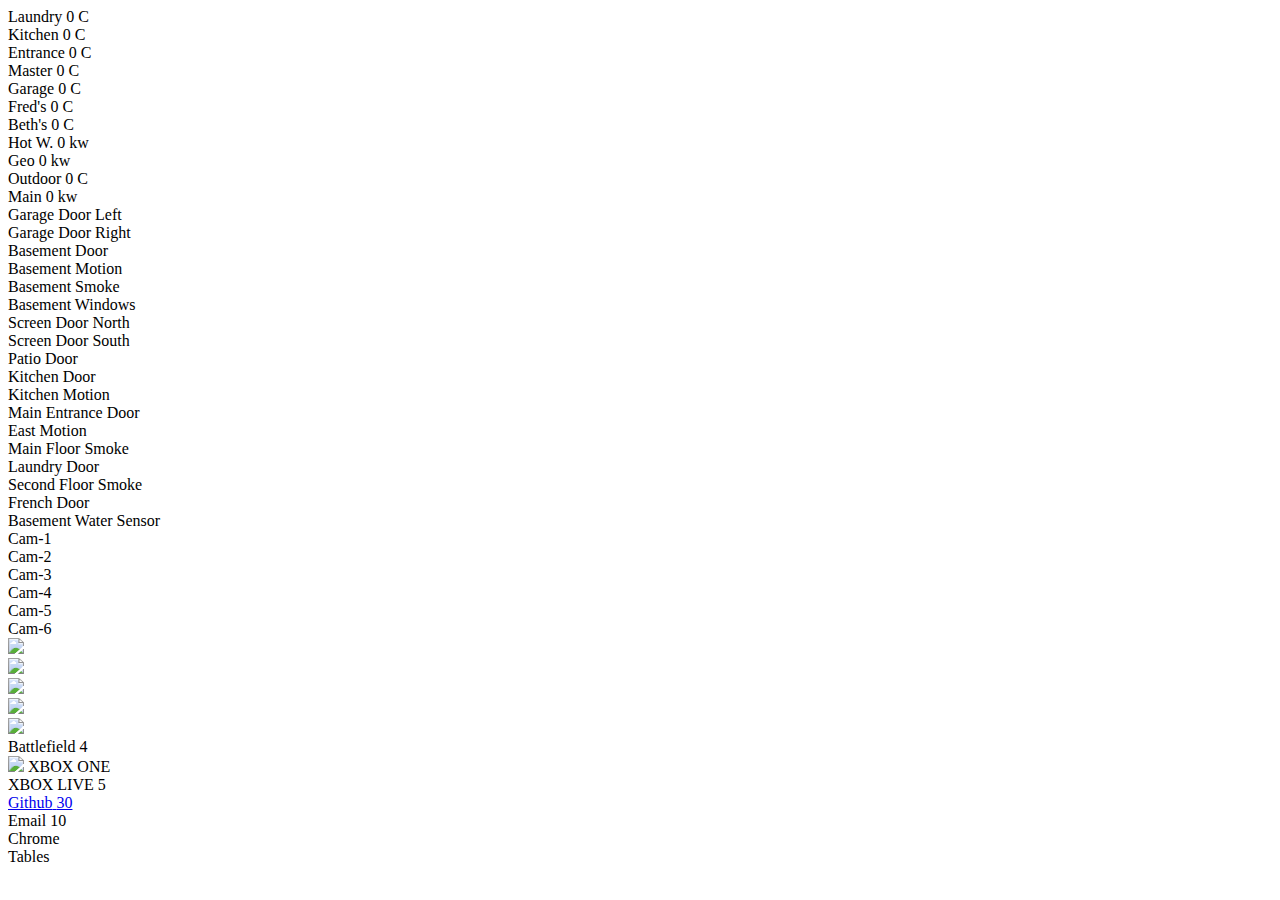
==== src/main/resources/templates/start.html @ 2e98d33e "Added Metro UI prototype." ====
<!DOCTYPE html>
<html lang="en">

<head>
    <meta charset="UTF-8">
    <meta name="viewport" content="width=device-width, initial-scale=1.0, maximum-scale=1.0, user-scalable=no">
    <meta name="metro4:init:mode" content="immediate">
    <meta name="twitter:site" content="@metroui">
    <meta name="twitter:creator" content="@pimenov_sergey">
    <meta name="twitter:card" content="summary">
    <meta name="twitter:title" content="Metro 4 Components Library">
    <meta name="twitter:description"
        content="Metro 4 is an open source toolkit for developing with HTML, CSS, and JS. Quickly prototype your ideas or build your entire app with responsive grid system, extensive prebuilt components, and powerful plugins  .">
    <meta name="twitter:image" content="https://metroui.org.ua/images/m4-logo-social.png">

    <meta property="og:url" content="https://metroui.org.ua/v4/index.html">
    <meta property="og:title" content="Metro 4 Components Library">
    <meta property="og:description"
        content="Metro 4 is an open source toolkit for developing with HTML, CSS, and JS. Quickly prototype your ideas or build your entire app with responsive grid system, extensive prebuilt components, and powerful plugins  .">
    <meta property="og:type" content="website">
    <meta property="og:image" content="https://metroui.org.ua/images/m4-logo-social.png">
    <meta property="og:image:secure_url" content="https://metroui.org.ua/images/m4-logo-social.png">
    <meta property="og:image:type" content="image/png">
    <meta property="og:image:width" content="968">
    <meta property="og:image:height" content="504">

    <meta name="author" content="Sergey Pimenov">
    <meta name="description" content="The most popular HTML, CSS, and JS library in Metro style.">
    <meta name="keywords"
        content="HTML, CSS, JS, Metro, CSS3, Javascript, HTML5, UI, Library, Web, Development, Framework">

    <link rel="shortcut icon" href="images/favicon.ico" type="image/x-icon">
    <link rel="icon" href="images/favicon.ico" type="image/x-icon">

    <link href="metro/css/metro-all.css?ver=@@b-version" rel="stylesheet">
    <link href="css/start.css" rel="stylesheet">

    <title>Start screen demo - Metro 4 :: Popular HTML, CSS and JS library</title>
</head>

<body class="bg-dark fg-white m4-cloak">
    <div class="container-fluid">
        <div class="tiles-area clear">
            <div class="tiles-grid tiles-group size-3 fg-white" data-group-title="House Stats">
                <div data-role="tile" class="bg-cyan fg-white" data-size="medium">
                    <span class="mif-thermometer icon"></span>
                    <span class="badge-top">Laundry</span>
                    <span class="badge-bottom" id="laundryTemp">0 C</span>
                </div>
                <div data-role="tile" class="bg-cyan fg-white" data-size="medium">
                    <span class="mif-thermometer icon"></span>
                    <span class="badge-top">Kitchen</span>
                    <span class="badge-bottom" id="kitchenTemp">0 C</span>
                </div>
                <div data-role="tile" class="bg-cyan fg-white" data-size="medium">
                    <span class="mif-thermometer icon"></span>
                    <span class="badge-top">Entrance</span>
                    <span class="badge-bottom" id="entranceTemp">0 C</span>
                </div>
                <div data-role="tile" class="bg-cyan fg-white" data-size="medium">
                    <span class="mif-thermometer icon"></span>
                    <span class="badge-top">Master</span>
                    <span class="badge-bottom" id="masterBedTemp">0 C</span>
                </div>
                <div data-role="tile" class="bg-cyan fg-white" data-size="medium">
                    <span class="mif-thermometer icon"></span>
                    <span class="badge-top">Garage</span>
                    <span class="badge-bottom" id="garageTemp">0 C</span>
                </div>
                <div data-role="tile" class="bg-cyan fg-white" data-size="medium">
                    <span class="mif-thermometer icon"></span>
                    <span class="badge-top">Fred's</span>
                    <span class="badge-bottom" id="marcOfficeTemp">0 C</span>
                </div>
                <div data-role="tile" class="bg-cyan fg-white" data-size="medium">
                    <span class="mif-thermometer icon"></span>
                    <span class="badge-top">Beth's</span>
                    <span class="badge-bottom" id="bethOfficeTemp">0 C</span>
                </div>
                <div data-role="tile" class="bg-cyan fg-white" data-size="medium">
                    <span class="mif-power-cord icon"></span>
                    <span class="badge-top">Hot W.</span>
                    <span class="badge-bottom" id="hotWaterPower">0 kw</span>
                </div>
                <div data-role="tile" class="bg-cyan fg-white" data-size="medium">
                    <span class="mif-power-cord icon"></span>
                    <span class="badge-top">Geo</span>
                    <span class="badge-bottom" id="geothermalPower">0 kw</span>
                </div>
                <div data-role="tile" class="bg-green fg-white" data-size="medium">
                    <span class="mif-thermometer icon"></span>
                    <span class="badge-top">Outdoor</span>
                    <span class="badge-bottom" id="currentTemp">0 C</span>
                </div>
                <div data-role="tile" class="bg-green fg-white" data-size="medium">
                    <span class="mif-power-cord icon"></span>
                    <span class="badge-top">Main</span>
                    <span class="badge-bottom" id="mainPower">0 kw</span>
                </div>
            </div>

            <div class="tiles-grid tiles-group size-5 fg-white" data-group-title="Alarm Status">
                <div data-role="tile" class="bg-green fg-white" data-size="medium">
                    <span class="badge-top">Garage Door Left</span>
                </div>
                <div data-role="tile" class="bg-red fg-white" data-size="medium">
                    <span class="badge-top">Garage Door Right</span>
                </div>
                <div data-role="tile" class="bg-green fg-white" data-size="medium">
                    <span class="badge-top">Basement Door</span>
                </div>
                <div data-role="tile" class="bg-green fg-white" data-size="medium">
                    <span class="badge-top">Basement Motion</span>
                </div>
                <div data-role="tile" class="bg-green fg-white" data-size="medium">
                    <span class="badge-top">Basement Smoke</span>
                </div>
                <div data-role="tile" class="bg-green fg-white" data-size="medium">
                    <span class="badge-top">Basement Windows</span>
                </div>
                <div data-role="tile" class="bg-red fg-white" data-size="medium">
                    <span class="badge-top">Screen Door North</span>
                </div>
                <div data-role="tile" class="bg-green fg-white" data-size="medium">
                    <span class="badge-top">Screen Door South</span>
                </div>
                <div data-role="tile" class="bg-green fg-white" data-size="medium">
                    <span class="badge-top">Patio Door</span>
                </div>
                <div data-role="tile" class="bg-green fg-white" data-size="medium">
                    <span class="badge-top">Kitchen Door</span>
                </div>
                <div data-role="tile" class="bg-green fg-white" data-size="medium">
                    <span class="badge-top">Kitchen Motion</span>
                </div>
                <div data-role="tile" class="bg-green fg-white" data-size="medium">
                    <span class="badge-top">Main Entrance Door</span>
                </div>
                <div data-role="tile" class="bg-green fg-white" data-size="medium">
                    <span class="badge-top">East Motion</span>
                </div>
                <div data-role="tile" class="bg-green fg-white" data-size="medium">
                    <span class="badge-top">Main Floor Smoke</span>
                </div>
                <div data-role="tile" class="bg-red fg-white" data-size="medium">
                    <span class="badge-top">Laundry Door</span>
                </div>
                <div data-role="tile" class="bg-green fg-white" data-size="medium">
                    <span class="badge-top">Second Floor Smoke</span>
                </div>
                <div data-role="tile" class="bg-green fg-white" data-size="medium">
                    <span class="badge-top">French Door</span>
                </div>
                <div data-role="tile" class="bg-green fg-white" data-size="medium">
                    <span class="badge-top">Basement Water Sensor</span>
                </div>
            </div>




            <div class="tiles-grid tiles-group size-2 fg-white" data-group-title="Images">
                <div data-role="tile" data-cover="images/cam1.jpg">
                    <span class="branding-bar">Cam-1</span>
                </div>
                <div data-role="tile" data-cover="images/cam2.jpg">
                    <span class="branding-bar">Cam-2</span>
                </div>
                <div data-role="tile" data-cover="images/cam3.jpg">
                    <span class="branding-bar">Cam-3</span>
                </div>
                <div data-role="tile" data-cover="images/cam4.jpg">
                    <span class="branding-bar">Cam-4</span>
                </div>
                <div data-role="tile" data-cover="images/cam5.jpg">
                    <span class="branding-bar">Cam-5</span>
                </div>
                <div data-role="tile" data-cover="images/cam6.jpg">
                    <span class="branding-bar">Cam-6</span>
                </div>
            </div>

            <div class="tiles-grid tiles-group size-1 fg-white" data-group-title="Office">
                <div data-role="tile" data-size="small">
                    <img src="../../images/outlook.png" class="icon">
                </div>
                <div data-role="tile" data-size="small" class="bg-brown">
                    <img src="../../images/word.png" class="icon">
                </div>
                <div data-role="tile" data-size="small" class="bg-green">
                    <img src="../../images/excel.png" class="icon">
                </div>
                <div data-role="tile" data-size="small" class="bg-red">
                    <img src="../../images/access.png" class="icon">
                </div>
                <div data-role="tile" data-size="small" class="bg-teal">
                    <img src="../../images/powerpoint.png" class="icon">
                </div>
            </div>

            <div class="tiles-grid tiles-group size-2 fg-white" data-group-title="Games">
                <div data-role="tile" data-cover="../../images/Battlefield_4_Icon.png">
                    <span class="branding-bar">Battlefield 4</span>
                </div>
                <div data-role="tile" class="bg-green">
                    <img src="../../images/x-box.png" class="icon">
                    <span class="branding-bar">XBOX ONE</span>
                </div>
                <div data-role="tile" data-size="wide" data-cover="../../images/x-box.png">
                    <span class="branding-bar">XBOX LIVE</span>
                    <span class="badge-top">5</span>
                </div>
            </div>

            <div class="tiles-grid tiles-group size-2 fg-white" data-group-title="General">
                <a href="https://github.com/olton/Metro-UI-CSS" data-role="tile" class="bg-indigo fg-white">
                    <span class="mif-github icon"></span>
                    <span class="branding-bar">Github</span>
                    <span class="badge-bottom">30</span>
                </a>
                <div data-role="tile" class="bg-cyan fg-white">
                    <span class="mif-envelop icon"></span>
                    <span class="branding-bar">Email</span>
                    <span class="badge-bottom">10</span>
                </div>
                <div data-role="tile" class="bg-orange fg-white" data-size="wide">
                    <span class="mif-chrome icon"></span>
                    <span class="branding-bar">Chrome</span>
                </div>
                <div data-role="tile" data-size="small">
                    <span class="mif-apple icon"></span>
                </div>
                <div data-role="tile" data-size="small" class="bg-red fg-white">
                    <span class="mif-bell icon"></span>
                </div>
                <div data-role="tile" data-size="small" class="bg-teal fg-white col-1 row-6">
                    <span class="mif-windows icon"></span>
                </div>
                <div data-role="tile" data-size="small" class="bg-brown fg-white col-2 row-6">
                    <span class="mif-wind icon"></span>
                </div>
                <div data-role="tile" class="bg-cyan fg-white">
                    <span class="mif-table icon"></span>
                    <span class="branding-bar">Tables</span>
                </div>
            </div>
        </div>
    </div>


    <script src="metro/js/metro.js"></script>
    <script src="js/start.js"></script>

</body>

</html>
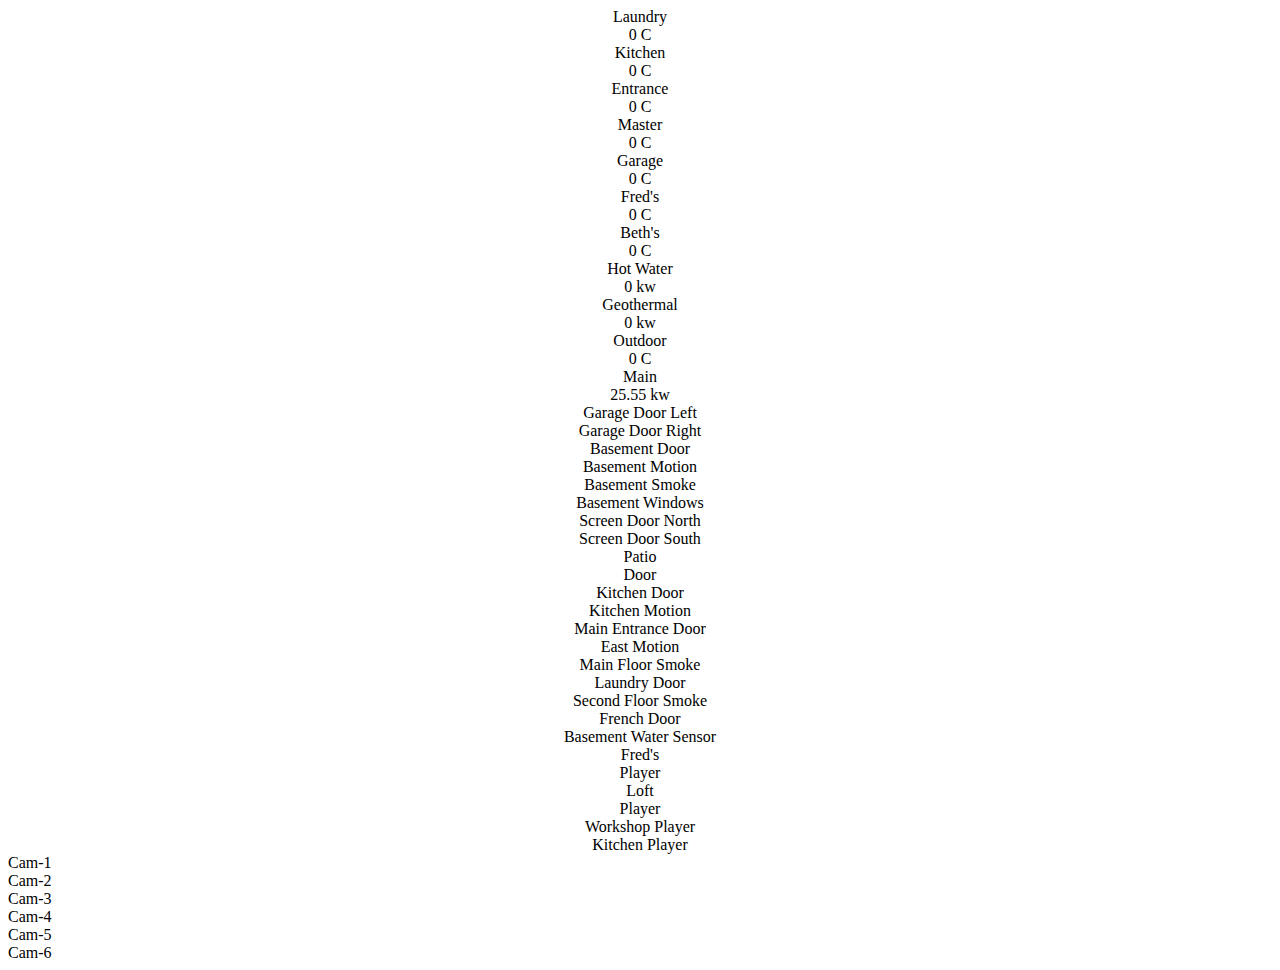
==== commit fec418f1: "Pretty good metro prototype." ====
--- a/src/main/resources/templates/start.html
+++ b/src/main/resources/templates/start.html
@@ -2,254 +2,284 @@
 <html lang="en">
 
 <head>
-    <meta charset="UTF-8">
-    <meta name="viewport" content="width=device-width, initial-scale=1.0, maximum-scale=1.0, user-scalable=no">
-    <meta name="metro4:init:mode" content="immediate">
-    <meta name="twitter:site" content="@metroui">
-    <meta name="twitter:creator" content="@pimenov_sergey">
-    <meta name="twitter:card" content="summary">
-    <meta name="twitter:title" content="Metro 4 Components Library">
-    <meta name="twitter:description"
-        content="Metro 4 is an open source toolkit for developing with HTML, CSS, and JS. Quickly prototype your ideas or build your entire app with responsive grid system, extensive prebuilt components, and powerful plugins  .">
-    <meta name="twitter:image" content="https://metroui.org.ua/images/m4-logo-social.png">
-
-    <meta property="og:url" content="https://metroui.org.ua/v4/index.html">
-    <meta property="og:title" content="Metro 4 Components Library">
-    <meta property="og:description"
-        content="Metro 4 is an open source toolkit for developing with HTML, CSS, and JS. Quickly prototype your ideas or build your entire app with responsive grid system, extensive prebuilt components, and powerful plugins  .">
-    <meta property="og:type" content="website">
-    <meta property="og:image" content="https://metroui.org.ua/images/m4-logo-social.png">
-    <meta property="og:image:secure_url" content="https://metroui.org.ua/images/m4-logo-social.png">
-    <meta property="og:image:type" content="image/png">
-    <meta property="og:image:width" content="968">
-    <meta property="og:image:height" content="504">
-
-    <meta name="author" content="Sergey Pimenov">
-    <meta name="description" content="The most popular HTML, CSS, and JS library in Metro style.">
-    <meta name="keywords"
-        content="HTML, CSS, JS, Metro, CSS3, Javascript, HTML5, UI, Library, Web, Development, Framework">
-
-    <link rel="shortcut icon" href="images/favicon.ico" type="image/x-icon">
-    <link rel="icon" href="images/favicon.ico" type="image/x-icon">
-
-    <link href="metro/css/metro-all.css?ver=@@b-version" rel="stylesheet">
-    <link href="css/start.css" rel="stylesheet">
-
-    <title>Start screen demo - Metro 4 :: Popular HTML, CSS and JS library</title>
+<meta charset="UTF-8">
+<meta name="viewport"
+	content="width=device-width, initial-scale=1.0, maximum-scale=1.0, user-scalable=no">
+<meta name="metro4:init:mode" content="immediate">
+<meta property="og:title" content="Our Home">
+<meta property="og:description" content="Our smart home web application">
+<meta property="og:type" content="website">
+
+<meta name="description" content="Our smart home">
+<link rel="shortcut icon" href="images/favicon.ico" type="image/x-icon">
+<link rel="icon" href="images/favicon.ico" type="image/x-icon">
+
+<link href="metro/css/metro-all.css?ver=@@b-version" rel="stylesheet">
+<link href="css/start.css" rel="stylesheet">
+
+<title>Our smart home</title>
 </head>
 
 <body class="bg-dark fg-white m4-cloak">
-    <div class="container-fluid">
-        <div class="tiles-area clear">
-            <div class="tiles-grid tiles-group size-3 fg-white" data-group-title="House Stats">
-                <div data-role="tile" class="bg-cyan fg-white" data-size="medium">
-                    <span class="mif-thermometer icon"></span>
-                    <span class="badge-top">Laundry</span>
-                    <span class="badge-bottom" id="laundryTemp">0 C</span>
-                </div>
-                <div data-role="tile" class="bg-cyan fg-white" data-size="medium">
-                    <span class="mif-thermometer icon"></span>
-                    <span class="badge-top">Kitchen</span>
-                    <span class="badge-bottom" id="kitchenTemp">0 C</span>
-                </div>
-                <div data-role="tile" class="bg-cyan fg-white" data-size="medium">
-                    <span class="mif-thermometer icon"></span>
-                    <span class="badge-top">Entrance</span>
-                    <span class="badge-bottom" id="entranceTemp">0 C</span>
-                </div>
-                <div data-role="tile" class="bg-cyan fg-white" data-size="medium">
-                    <span class="mif-thermometer icon"></span>
-                    <span class="badge-top">Master</span>
-                    <span class="badge-bottom" id="masterBedTemp">0 C</span>
-                </div>
-                <div data-role="tile" class="bg-cyan fg-white" data-size="medium">
-                    <span class="mif-thermometer icon"></span>
-                    <span class="badge-top">Garage</span>
-                    <span class="badge-bottom" id="garageTemp">0 C</span>
-                </div>
-                <div data-role="tile" class="bg-cyan fg-white" data-size="medium">
-                    <span class="mif-thermometer icon"></span>
-                    <span class="badge-top">Fred's</span>
-                    <span class="badge-bottom" id="marcOfficeTemp">0 C</span>
-                </div>
-                <div data-role="tile" class="bg-cyan fg-white" data-size="medium">
-                    <span class="mif-thermometer icon"></span>
-                    <span class="badge-top">Beth's</span>
-                    <span class="badge-bottom" id="bethOfficeTemp">0 C</span>
-                </div>
-                <div data-role="tile" class="bg-cyan fg-white" data-size="medium">
-                    <span class="mif-power-cord icon"></span>
-                    <span class="badge-top">Hot W.</span>
-                    <span class="badge-bottom" id="hotWaterPower">0 kw</span>
-                </div>
-                <div data-role="tile" class="bg-cyan fg-white" data-size="medium">
-                    <span class="mif-power-cord icon"></span>
-                    <span class="badge-top">Geo</span>
-                    <span class="badge-bottom" id="geothermalPower">0 kw</span>
-                </div>
-                <div data-role="tile" class="bg-green fg-white" data-size="medium">
-                    <span class="mif-thermometer icon"></span>
-                    <span class="badge-top">Outdoor</span>
-                    <span class="badge-bottom" id="currentTemp">0 C</span>
-                </div>
-                <div data-role="tile" class="bg-green fg-white" data-size="medium">
-                    <span class="mif-power-cord icon"></span>
-                    <span class="badge-top">Main</span>
-                    <span class="badge-bottom" id="mainPower">0 kw</span>
-                </div>
-            </div>
-
-            <div class="tiles-grid tiles-group size-5 fg-white" data-group-title="Alarm Status">
-                <div data-role="tile" class="bg-green fg-white" data-size="medium">
-                    <span class="badge-top">Garage Door Left</span>
-                </div>
-                <div data-role="tile" class="bg-red fg-white" data-size="medium">
-                    <span class="badge-top">Garage Door Right</span>
-                </div>
-                <div data-role="tile" class="bg-green fg-white" data-size="medium">
-                    <span class="badge-top">Basement Door</span>
-                </div>
-                <div data-role="tile" class="bg-green fg-white" data-size="medium">
-                    <span class="badge-top">Basement Motion</span>
-                </div>
-                <div data-role="tile" class="bg-green fg-white" data-size="medium">
-                    <span class="badge-top">Basement Smoke</span>
-                </div>
-                <div data-role="tile" class="bg-green fg-white" data-size="medium">
-                    <span class="badge-top">Basement Windows</span>
-                </div>
-                <div data-role="tile" class="bg-red fg-white" data-size="medium">
-                    <span class="badge-top">Screen Door North</span>
-                </div>
-                <div data-role="tile" class="bg-green fg-white" data-size="medium">
-                    <span class="badge-top">Screen Door South</span>
-                </div>
-                <div data-role="tile" class="bg-green fg-white" data-size="medium">
-                    <span class="badge-top">Patio Door</span>
-                </div>
-                <div data-role="tile" class="bg-green fg-white" data-size="medium">
-                    <span class="badge-top">Kitchen Door</span>
-                </div>
-                <div data-role="tile" class="bg-green fg-white" data-size="medium">
-                    <span class="badge-top">Kitchen Motion</span>
-                </div>
-                <div data-role="tile" class="bg-green fg-white" data-size="medium">
-                    <span class="badge-top">Main Entrance Door</span>
-                </div>
-                <div data-role="tile" class="bg-green fg-white" data-size="medium">
-                    <span class="badge-top">East Motion</span>
-                </div>
-                <div data-role="tile" class="bg-green fg-white" data-size="medium">
-                    <span class="badge-top">Main Floor Smoke</span>
-                </div>
-                <div data-role="tile" class="bg-red fg-white" data-size="medium">
-                    <span class="badge-top">Laundry Door</span>
-                </div>
-                <div data-role="tile" class="bg-green fg-white" data-size="medium">
-                    <span class="badge-top">Second Floor Smoke</span>
-                </div>
-                <div data-role="tile" class="bg-green fg-white" data-size="medium">
-                    <span class="badge-top">French Door</span>
-                </div>
-                <div data-role="tile" class="bg-green fg-white" data-size="medium">
-                    <span class="badge-top">Basement Water Sensor</span>
-                </div>
-            </div>
-
-
-
-
-            <div class="tiles-grid tiles-group size-2 fg-white" data-group-title="Images">
-                <div data-role="tile" data-cover="images/cam1.jpg">
-                    <span class="branding-bar">Cam-1</span>
-                </div>
-                <div data-role="tile" data-cover="images/cam2.jpg">
-                    <span class="branding-bar">Cam-2</span>
-                </div>
-                <div data-role="tile" data-cover="images/cam3.jpg">
-                    <span class="branding-bar">Cam-3</span>
-                </div>
-                <div data-role="tile" data-cover="images/cam4.jpg">
-                    <span class="branding-bar">Cam-4</span>
-                </div>
-                <div data-role="tile" data-cover="images/cam5.jpg">
-                    <span class="branding-bar">Cam-5</span>
-                </div>
-                <div data-role="tile" data-cover="images/cam6.jpg">
-                    <span class="branding-bar">Cam-6</span>
-                </div>
-            </div>
-
-            <div class="tiles-grid tiles-group size-1 fg-white" data-group-title="Office">
-                <div data-role="tile" data-size="small">
-                    <img src="../../images/outlook.png" class="icon">
-                </div>
-                <div data-role="tile" data-size="small" class="bg-brown">
-                    <img src="../../images/word.png" class="icon">
-                </div>
-                <div data-role="tile" data-size="small" class="bg-green">
-                    <img src="../../images/excel.png" class="icon">
-                </div>
-                <div data-role="tile" data-size="small" class="bg-red">
-                    <img src="../../images/access.png" class="icon">
-                </div>
-                <div data-role="tile" data-size="small" class="bg-teal">
-                    <img src="../../images/powerpoint.png" class="icon">
-                </div>
-            </div>
-
-            <div class="tiles-grid tiles-group size-2 fg-white" data-group-title="Games">
-                <div data-role="tile" data-cover="../../images/Battlefield_4_Icon.png">
-                    <span class="branding-bar">Battlefield 4</span>
-                </div>
-                <div data-role="tile" class="bg-green">
-                    <img src="../../images/x-box.png" class="icon">
-                    <span class="branding-bar">XBOX ONE</span>
-                </div>
-                <div data-role="tile" data-size="wide" data-cover="../../images/x-box.png">
-                    <span class="branding-bar">XBOX LIVE</span>
-                    <span class="badge-top">5</span>
-                </div>
-            </div>
-
-            <div class="tiles-grid tiles-group size-2 fg-white" data-group-title="General">
-                <a href="https://github.com/olton/Metro-UI-CSS" data-role="tile" class="bg-indigo fg-white">
-                    <span class="mif-github icon"></span>
-                    <span class="branding-bar">Github</span>
-                    <span class="badge-bottom">30</span>
-                </a>
-                <div data-role="tile" class="bg-cyan fg-white">
-                    <span class="mif-envelop icon"></span>
-                    <span class="branding-bar">Email</span>
-                    <span class="badge-bottom">10</span>
-                </div>
-                <div data-role="tile" class="bg-orange fg-white" data-size="wide">
-                    <span class="mif-chrome icon"></span>
-                    <span class="branding-bar">Chrome</span>
-                </div>
-                <div data-role="tile" data-size="small">
-                    <span class="mif-apple icon"></span>
-                </div>
-                <div data-role="tile" data-size="small" class="bg-red fg-white">
-                    <span class="mif-bell icon"></span>
-                </div>
-                <div data-role="tile" data-size="small" class="bg-teal fg-white col-1 row-6">
-                    <span class="mif-windows icon"></span>
-                </div>
-                <div data-role="tile" data-size="small" class="bg-brown fg-white col-2 row-6">
-                    <span class="mif-wind icon"></span>
-                </div>
-                <div data-role="tile" class="bg-cyan fg-white">
-                    <span class="mif-table icon"></span>
-                    <span class="branding-bar">Tables</span>
-                </div>
-            </div>
-        </div>
-    </div>
-
-
-    <script src="metro/js/metro.js"></script>
-    <script src="js/start.js"></script>
+	<div class="container-fluid">
+		<div class="tiles-area clear">
+			<div class="tiles-grid tiles-group size-1 fg-white"
+				data-group-title="House Stats">
+				<div data-role="tile" class="bg-cyan fg-white" data-size="small">
+					<div style="text-align: center;">
+						<span class="tag">Laundry</span>
+					</div>
+					<div style="text-align: center">
+						<span id="laundryTemp">0 C</span>
+					</div>
+				</div>
+				<div data-role="tile" class="bg-cyan fg-white" data-size="small">
+					<div style="text-align: center">
+						<span class="tag">Kitchen</span>
+					</div>
+					<div style="text-align: center">
+						<span id="kitchenTemp">0 C</span>
+					</div>
+				</div>
+				<div data-role="tile" class="bg-cyan fg-white" data-size="small">
+					<div style="text-align: center">
+						<span class="tag">Entrance</span>
+					</div>
+					<div style="text-align: center">
+						<span id="entranceTemp">0 C</span>
+					</div>
+				</div>
+				<div data-role="tile" class="bg-cyan fg-white" data-size="small">
+					<div style="text-align: center">
+						<span class="tag">Master</span>
+					</div>
+					<div style="text-align: center">
+						<span id="masterBedTemp">0 C</span>
+					</div>
+				</div>
+				<div data-role="tile" class="bg-cyan fg-white" data-size="small">
+					<div style="text-align: center;">
+						<span class="tag">Garage</span>
+					</div>
+					<div style="text-align: center">
+						<span id="garageTemp">0 C</span>
+					</div>
+				</div>
+				<div data-role="tile" class="bg-cyan fg-white" data-size="small">
+					<div style="text-align: center;">
+						<span class="tag">Fred's</span>
+					</div>
+					<div style="text-align: center">
+						<span id="marcOfficeTemp">0 C</span>
+					</div>
+				</div>
+				<div data-role="tile" class="bg-cyan fg-white" data-size="small">
+					<div style="text-align: center;">
+						<span class="tag">Beth's</span>
+					</div>
+					<div style="text-align: center">
+						<span id="bethOfficeTemp">0 C</span>
+					</div>
+				</div>
+				<div data-role="tile" class="bg-cyan fg-white" data-size="small">
+					<div style="text-align: center;">
+						<span class="tag">Hot Water</span>
+					</div>
+					<div style="text-align: center">
+						<span id="hotWaterPower">0 kw</span>
+					</div>
+				</div>
+				<div data-role="tile" class="bg-cyan fg-white" data-size="small">
+					<div style="text-align: center;">
+						<span class="tag">Geothermal</span>
+					</div>
+					<div style="text-align: center">
+						<span id="geothermalPower">0 kw</span>
+					</div>
+				</div>
+				<div data-role="tile" class="bg-green fg-white" data-size="small">
+					<div style="text-align: center;">
+						<span class="tag">Outdoor</span>
+					</div>
+					<div style="text-align: center">
+						<span id="currentTemp">0 C</span>
+					</div>
+				</div>
+				<div data-role="tile" class="bg-green fg-white" data-size="small">
+					<div style="text-align: center;">
+						<span class="tag">Main</span>
+					</div>
+					<div style="text-align: center">
+						<span id="mainPower">25.55 kw</span>
+					</div>
+				</div>
+			</div>
+
+			<div class="tiles-grid tiles-group size-2 fg-white"
+				data-group-title="Alarm Status">
+				<div data-role="tile" class="bg-green fg-white" data-size="small">
+					<div style="text-align: center;">
+						<span class="tag">Garage Door Left</span>
+					</div>
+				</div>
+				<div data-role="tile" class="bg-red fg-white" data-size="small">
+					<div style="text-align: center;">
+						<span class="tag">Garage Door Right</span>
+					</div>
+				</div>
+				<div data-role="tile" class="bg-green fg-white" data-size="small">
+					<div style="text-align: center;">
+						<span class="tag">Basement Door</span>
+					</div>
+				</div>
+				<div data-role="tile" class="bg-green fg-white" data-size="small">
+					<div style="text-align: center;">
+						<span class="tag">Basement Motion</span>
+					</div>
+				</div>
+				<div data-role="tile" class="bg-green fg-white" data-size="small">
+					<div style="text-align: center;">
+						<span class="tag">Basement Smoke</span>
+					</div>
+				</div>
+				<div data-role="tile" class="bg-green fg-white" data-size="small">
+					<div style="text-align: center;">
+						<span class="tag">Basement Windows</span>
+					</div>
+				</div>
+				<div data-role="tile" class="bg-red fg-white" data-size="small">
+					<div style="text-align: center;">
+						<span class="tag">Screen Door North</span>
+					</div>
+				</div>
+				<div data-role="tile" class="bg-green fg-white" data-size="small">
+					<div style="text-align: center;">
+						<span class="tag">Screen Door South</span>
+					</div>
+				</div>
+				<div data-role="tile" class="bg-green fg-white" data-size="small">
+					<div style="text-align: center;">
+						<span class="tag">Patio<br>Door
+						</span>
+					</div>
+				</div>
+				<div data-role="tile" class="bg-green fg-white" data-size="small">
+					<div style="text-align: center;">
+						<span class="tag">Kitchen Door</span>
+					</div>
+				</div>
+				<div data-role="tile" class="bg-green fg-white" data-size="small">
+					<div style="text-align: center;">
+						<span class="tag">Kitchen Motion</span>
+					</div>
+				</div>
+				<div data-role="tile" class="bg-green fg-white" data-size="small">
+					<div style="text-align: center;">
+						<span class="tag">Main Entrance Door</span>
+					</div>
+				</div>
+				<div data-role="tile" class="bg-green fg-white" data-size="small">
+					<div style="text-align: center;">
+						<span class="tag">East Motion</span>
+					</div>
+				</div>
+				<div data-role="tile" class="bg-green fg-white" data-size="small">
+					<div style="text-align: center;">
+						<span class="tag">Main Floor Smoke</span>
+					</div>
+				</div>
+				<div data-role="tile" class="bg-red fg-white" data-size="small">
+					<div style="text-align: center;">
+						<span class="tag">Laundry Door</span>
+					</div>
+				</div>
+				<div data-role="tile" class="bg-green fg-white" data-size="small">
+					<div style="text-align: center;">
+						<span class="tag">Second Floor Smoke</span>
+					</div>
+				</div>
+				<div data-role="tile" class="bg-green fg-white" data-size="small">
+					<div style="text-align: center;">
+						<span class="tag">French Door</span>
+					</div>
+				</div>
+				<div data-role="tile" class="bg-green fg-white" data-size="small">
+					<div style="text-align: center;">
+						<span class="tag">Basement Water Sensor</span>
+					</div>
+				</div>
+			</div>
+
+			<div class="tiles-grid tiles-group size-1 fg-white"
+				data-group-title="Audio Control">
+				<div data-role="tile" class="bg-white"
+					data-cover="images/kodi_128.png" data-size="small"></div>
+				<div data-role="tile" class="bg-white"
+					data-cover="images/lms_128.png" data-size="small"></div>
+				<div data-role="tile" data-cover="images/seventies.png"
+					data-size="small"></div>
+				<div data-role="tile" data-cover="images/classic.jpg"
+					data-size="small"></div>
+				<div data-role="tile" data-cover="images/hardrock.jpg"
+					data-size="small"></div>
+				<div data-role="tile" data-cover="images/blues.jpg"
+					data-size="small"></div>
+				<div data-role="tile" data-cover="images/hairband.jpg"
+					data-size="small"></div>
+
+				<div data-role="tile" class="bg-cyan fg-white" data-size="small">
+					<div style="text-align: center;">
+						<span class="tag">Fred's<br>Player
+						</span>
+					</div>
+				</div>
+				<div data-role="tile" class="bg-cyan fg-white" data-size="small">
+					<div style="text-align: center;">
+						<span class="tag">Loft<br>Player
+						</span>
+					</div>
+				</div>
+				<div data-role="tile" class="bg-cyan fg-white" data-size="small">
+					<div style="text-align: center;">
+						<span class="tag">Workshop Player</span>
+					</div>
+				</div>
+				<div data-role="tile" class="bg-cyan fg-white" data-size="small">
+					<div style="text-align: center;">
+						<span class="tag">Kitchen Player</span>
+					</div>
+				</div>
+
+			</div>
+
+			<div class="tiles-grid tiles-group size-2 fg-white"
+				data-group-title="Cameras">
+				<div data-role="tile" data-cover="images/cam1.jpg">
+					<span class="branding-bar">Cam-1</span>
+				</div>
+				<div data-role="tile" data-cover="images/cam2.jpg">
+					<span class="branding-bar">Cam-2</span>
+				</div>
+				<div data-role="tile" data-cover="images/cam3.jpg">
+					<span class="branding-bar">Cam-3</span>
+				</div>
+				<div data-role="tile" data-cover="images/cam4.jpg">
+					<span class="branding-bar">Cam-4</span>
+				</div>
+				<div data-role="tile" data-cover="images/cam5.jpg">
+					<span class="branding-bar">Cam-5</span>
+				</div>
+				<div data-role="tile" data-cover="images/cam6.jpg">
+					<span class="branding-bar">Cam-6</span>
+				</div>
+			</div>
+
+		</div>
+	</div>
+
+
+	<script src="metro/js/metro.js"></script>
+	<script src="js/start.js"></script>
 
 </body>
 
